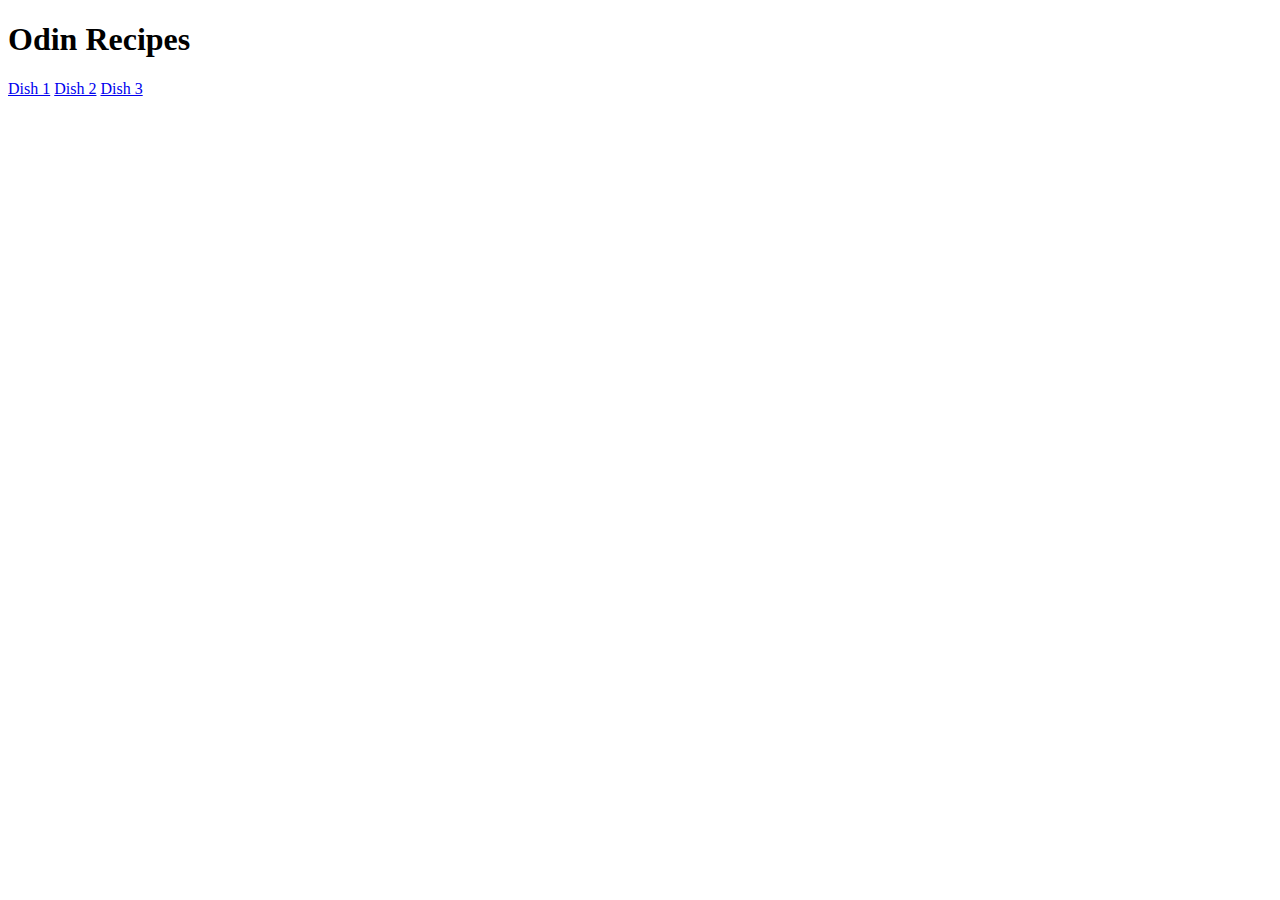
==== index.html @ bc9c7b1a "sets up basic structure" ====
<!DOCTYPE html>
<html lang="en">
<head>
    <meta charset="UTF-8">
    <meta name="viewport" content="width=device-width, initial-scale=1.0">
    <title>Document</title>
</head>
<body>
    <h1>Odin Recipes</h1>
    <a href="recipes/dish1.html">Dish 1</a>
    <a href="recipes/dish2.html">Dish 2</a>
    <a href="recipes/dish3.html">Dish 3</a>
</body>
</html>
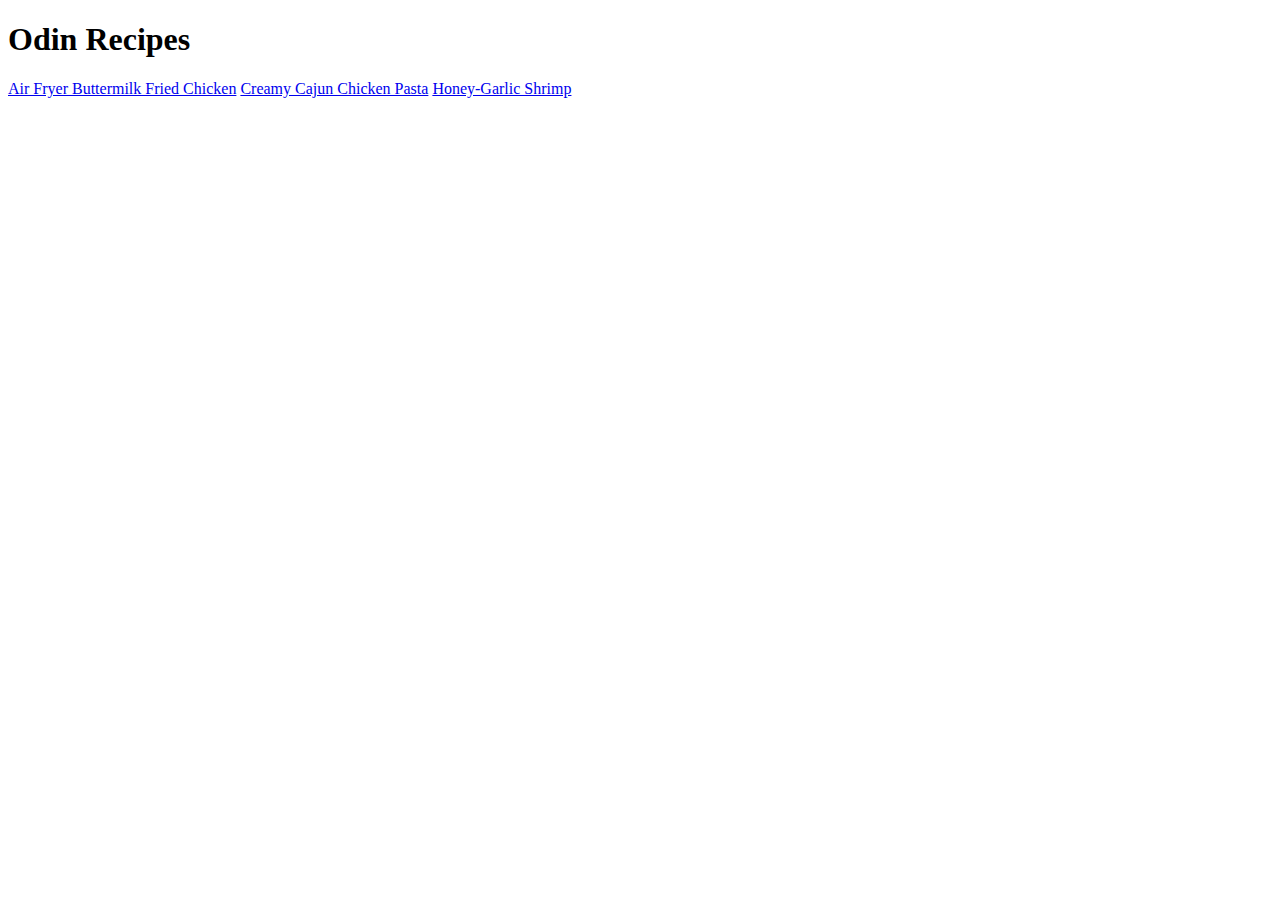
==== commit c97ba16d: "chose recipe titles in index.html" ====
--- a/index.html
+++ b/index.html
@@ -3,12 +3,12 @@
 <head>
     <meta charset="UTF-8">
     <meta name="viewport" content="width=device-width, initial-scale=1.0">
-    <title>Document</title>
+    <title>Odin Recipes</title>
 </head>
 <body>
     <h1>Odin Recipes</h1>
-    <a href="recipes/dish1.html">Dish 1</a>
-    <a href="recipes/dish2.html">Dish 2</a>
-    <a href="recipes/dish3.html">Dish 3</a>
+    <a href="recipes/dish1.html">Air Fryer Buttermilk Fried Chicken</a>
+    <a href="recipes/dish2.html">Creamy Cajun Chicken Pasta</a>
+    <a href="recipes/dish3.html">Honey-Garlic Shrimp</a>
 </body>
 </html>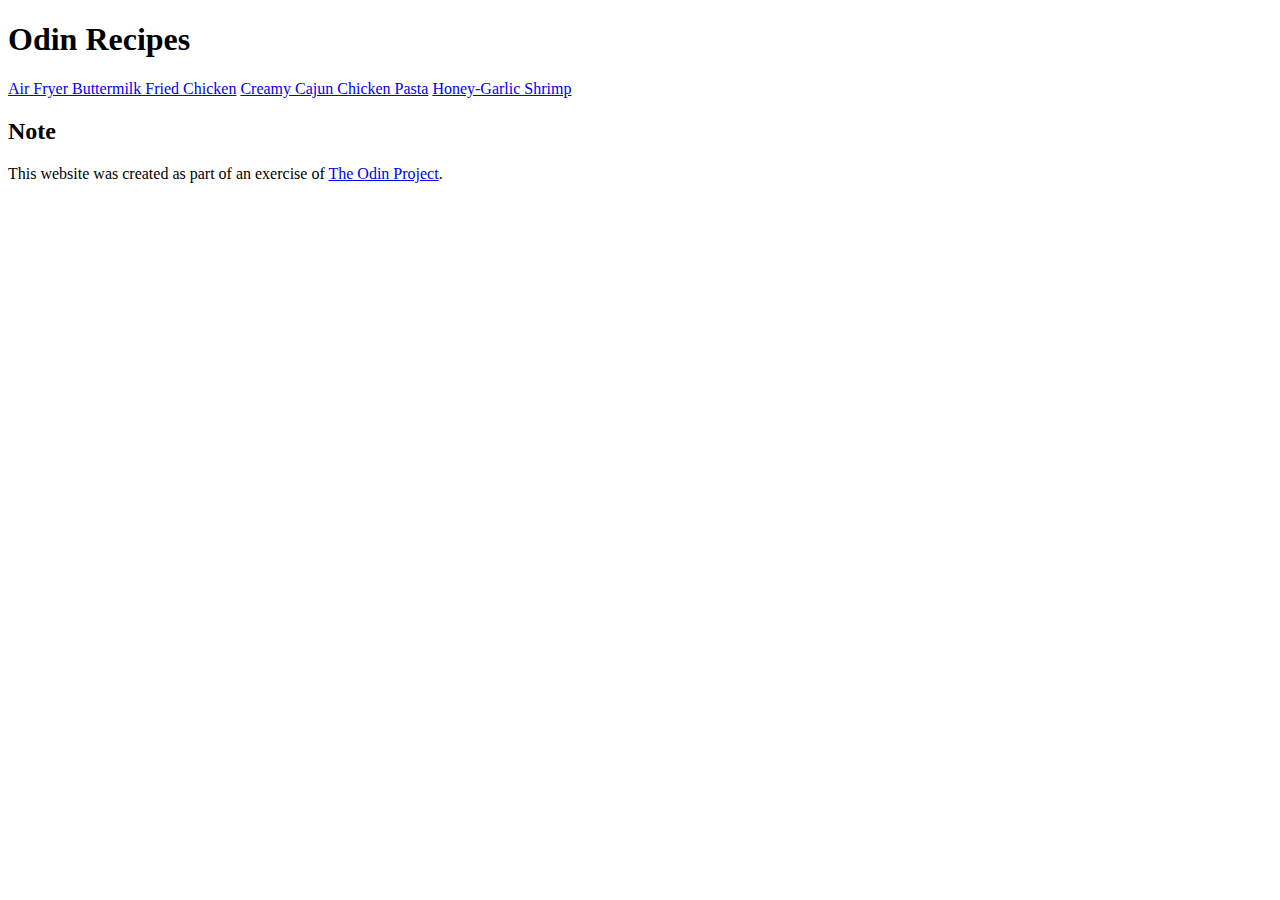
==== commit 071776fd: "adds note in index.html linking to the Odin Project" ====
--- a/index.html
+++ b/index.html
@@ -7,8 +7,11 @@
 </head>
 <body>
     <h1>Odin Recipes</h1>
-    <a href="recipes/dish1.html">Air Fryer Buttermilk Fried Chicken</a>
-    <a href="recipes/dish2.html">Creamy Cajun Chicken Pasta</a>
-    <a href="recipes/dish3.html">Honey-Garlic Shrimp</a>
+    <a href="recipes/air-fryer-buttermilk-fried-chicken.html">Air Fryer Buttermilk Fried Chicken</a>
+    <a href="recipes/creamy-cajun-chicken-pasta.html">Creamy Cajun Chicken Pasta</a>
+    <a href="recipes/honey-garlic-shrimp.html">Honey-Garlic Shrimp</a>
+
+    <h2>Note</h2>
+    <p>This website was created as part of an exercise of <a href="https://www.theodinproject.com/lessons/foundations-recipes">The Odin Project</a>.</p>
 </body>
 </html>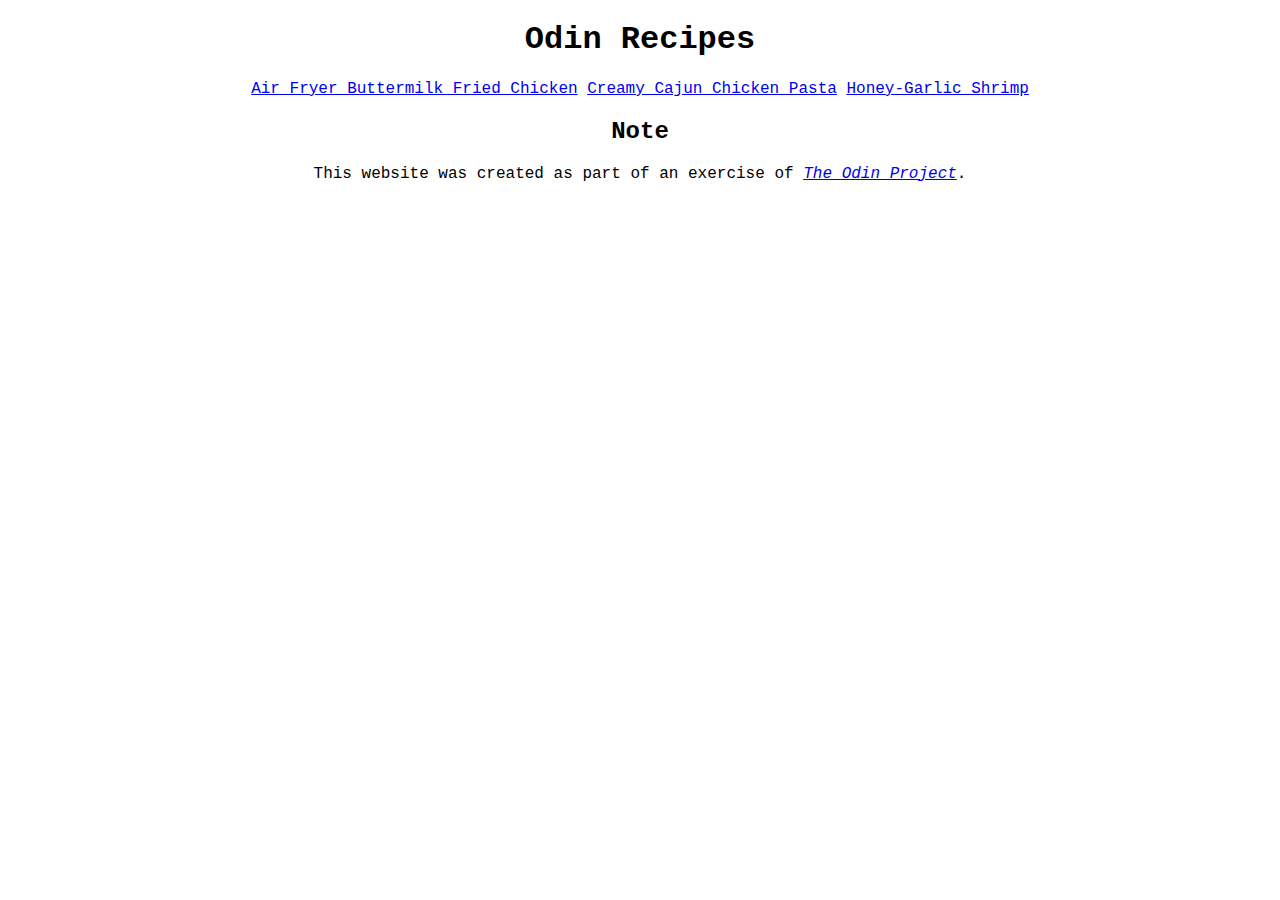
==== commit c33be9b7: "adds css file plus links in the html files minor adjustments in html to make css apply correctly" ====
--- a/index.html
+++ b/index.html
@@ -4,14 +4,17 @@
     <meta charset="UTF-8">
     <meta name="viewport" content="width=device-width, initial-scale=1.0">
     <title>Odin Recipes</title>
+    <link rel="stylesheet" href="styles.css">
 </head>
 <body>
     <h1>Odin Recipes</h1>
-    <a href="recipes/air-fryer-buttermilk-fried-chicken.html">Air Fryer Buttermilk Fried Chicken</a>
-    <a href="recipes/creamy-cajun-chicken-pasta.html">Creamy Cajun Chicken Pasta</a>
-    <a href="recipes/honey-garlic-shrimp.html">Honey-Garlic Shrimp</a>
-
+    <div>
+        <a href="recipes/air-fryer-buttermilk-fried-chicken.html">Air Fryer Buttermilk Fried Chicken</a>
+        <a href="recipes/creamy-cajun-chicken-pasta.html">Creamy Cajun Chicken Pasta</a>
+        <a href="recipes/honey-garlic-shrimp.html">Honey-Garlic Shrimp</a>
+    </div>
+    
     <h2>Note</h2>
-    <p>This website was created as part of an exercise of <a href="https://www.theodinproject.com/lessons/foundations-recipes">The Odin Project</a>.</p>
+    <p>This website was created as part of an exercise of <a id="odin-link" href="https://www.theodinproject.com/lessons/foundations-recipes">The Odin Project</a>.</p>
 </body>
 </html>--- a/styles.css
+++ b/styles.css
@@ -0,0 +1,19 @@
+body {
+    font-family: 'Courier New', Courier, monospace
+}
+
+#odin-link {
+    font-style: italic;
+}
+
+h1, h2, p, div {
+    text-align: center;
+}
+
+img {
+    display: block;
+    margin-left: auto;
+    margin-right: auto;
+    width: 500;
+    height: auto;
+  }